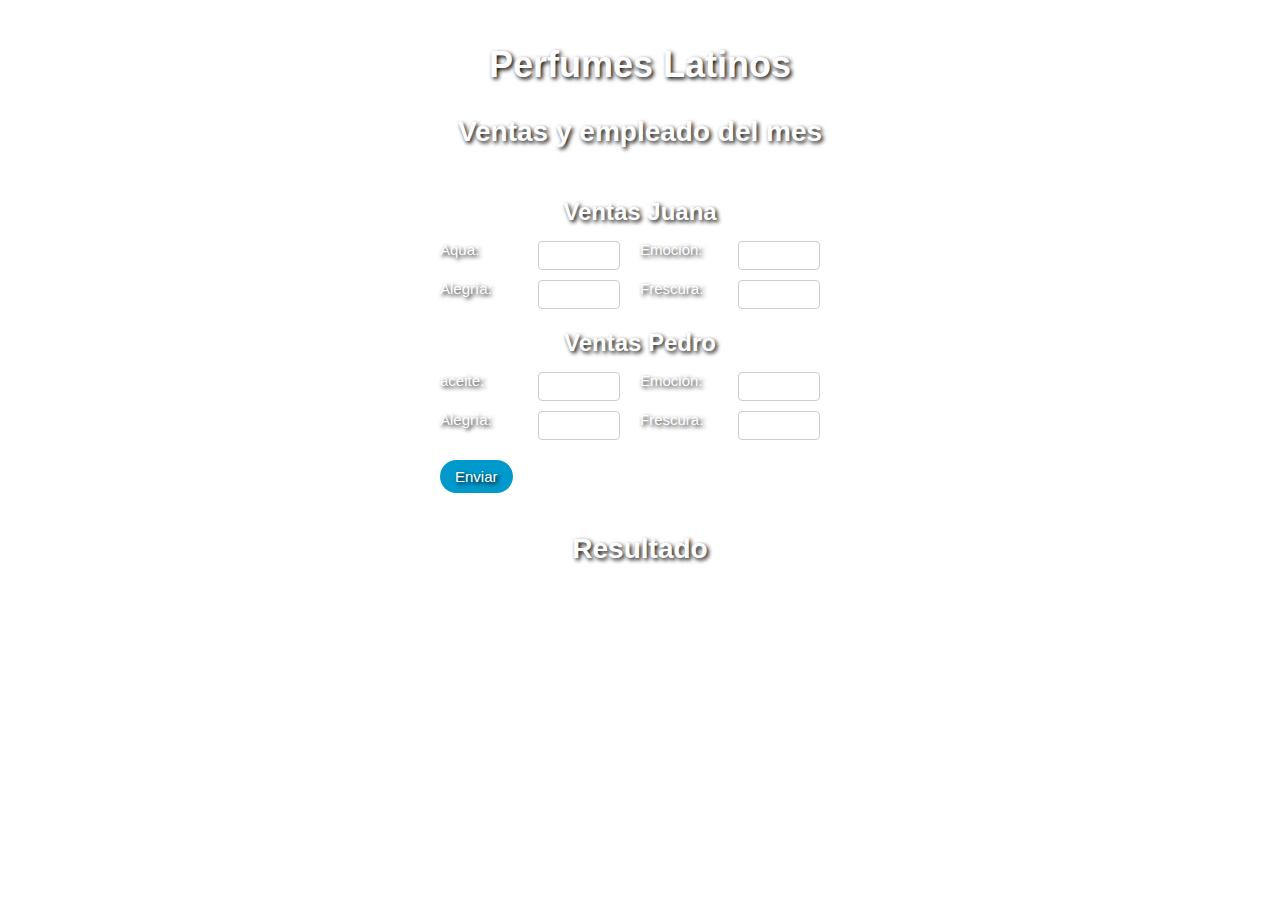
==== Ejercicio DOM/index.html @ cc8682cc "DOM terminado" ====
<!DOCTYPE html>
<html lang="en">
<head>
    <meta charset="UTF-8">
    <meta http-equiv="X-UA-Compatible" content="IE=edge">
    <meta name="viewport" content="width=device-width, initial-scale=1.0">
    <title>HTML+CSS+DOM</title>
    <link rel="stylesheet" href="style.css" /> 
</head>
<body>
    <h1>Perfumes Latinos</h1>
    <h2>Ventas y empleado del mes</h2>
    <form id="salesForm">
        <h3>Ventas Juana</h3>
        <div>
            <label for="juanaAqua">Aqua:</label>
            <input type="number" id="juanaAqua" name="juanaAqua">
            <label for="juanaEmocion">Emoción:</label>
            <input type="number" id="juanaEmocion" name="juanaEmocion">
        </div>
        <div>
            <label for="juanaAlegria">Alegría:</label>
            <input type="number" id="juanaAlegria" name="juanaAlegria">
            <label for="juanaFrescura">Frescura:</label>
            <input type="number" id="juanaFrescura" name="juanaFrescura">
        </div>
        
        <h3>Ventas Pedro</h3>
        <div>
            <label for="pedroAqua">aceite:</label>
            <input type="number" id="pedroAqua" name="pedroAqua">
            <label for="pedroEmocion">Emoción:</label>
            <input type="number" id="pedroEmocion" name="pedroEmocion">
        </div>
        <div>
            <label for="pedroAlegria">Alegría:</label>
            <input type="number" id="pedroAlegria" name="pedroAlegria">
            <label for="pedroFrescura">Frescura:</label>
            <input type="number" id="pedroFrescura" name="pedroFrescura">
        </div>
        <button type="submit" onclick="capturaVentas()" id="Ventasenviadas">Enviar</button>
      </form>
      
        <h2>Resultado</h2>
        <p id="total-venta-juana"></p>
        <p id="total-venta-pedro"></p>
        <p id="resultado"></p>
    

        <script src="script.js"></script>
</body>
</html>
---- Ejercicio DOM/style.css ----
body {
    font-family: Arial, sans-serif;
    margin: 0;
    padding: 10px;
    background-image: url('https://images.pexels.com/photos/286755/pexels-photo-286755.jpeg?auto=compress&cs=tinysrgb&w=1260&h=750&dpr=1'); 
    background-size: cover;
    background-attachment: fixed;
    background-repeat: no-repeat;
  }
  
  h1 {
    font-size: 36px;
    margin-bottom: 5px;
    color: #ffffff; 
    text-align: center;
    padding: 10px; 
    text-shadow: 2px 2px 4px #000; 
  }
  
  h2 {
    font-size: 28px;
    margin-top: 10px;
    margin-bottom: 5px;
    color: #ffffff; 
    text-align: center;
    padding: 10px;
    text-shadow: 2px 2px 4px #000; 
  }
  
  h3 {
    font-size: 24px;
    margin-top: 5px;
    margin-bottom: 5px;
    color: #ffffff; 
    text-align: center;
    text-shadow: 2px 2px 4px #000; 
    padding: 10px; 
  }
  
  form#salesForm {
    margin-bottom: 10px;
    max-width: 400px; 
    margin: 0 auto;
    padding: 20px;
    background-image: url('https://images.pexels.com/photos/12951503/pexels-photo-12951503.jpeg?auto=compress&cs=tinysrgb&w=1260&h=750&dpr=1'); 
    border-radius: 20px;
  }
  
  form#salesForm div {
    display: flex;
    justify-content: space-between;
    margin-bottom: 10px;
  }
  
  label {
    width: 120px;
    color: #ffffff; 
    text-shadow: 2px 2px 4px #000; 
    font-size: 15px;
  }
  
  input[type="number"] {
    width: 60px;
    padding: 6px 10px;
    border: 1px solid #ccc;
    border-radius: 4px;
    margin-right: 20px;
  }
  
  button#Ventasenviadas {
    margin-top: 10px;
    padding: 8px 15px;
    background-color: #0099cc;
    color: #ffffff; 
    border: none;
    border-radius: 20px;
    cursor: pointer;
    text-shadow: 2px 2px 4px #000; 
    font-size: 15px;
  }
  
  h2#resultados {
    margin-top: 10px;
    color: #ffffff; 
    text-align: center; 
    padding: 10px; 
    text-shadow: 2px 2px 4px #000; 
  }
  
  p {
    margin: 5px 0;
    color: #ffffff; 
    text-align: center;
    padding: 8px; 
    text-shadow: 2px 2px 4px #000; 
  }
  
  p#total-venta-juana, p#total-venta-pedro, p#resultado {
    font-weight: bold;
    font-size: 20px;
  }
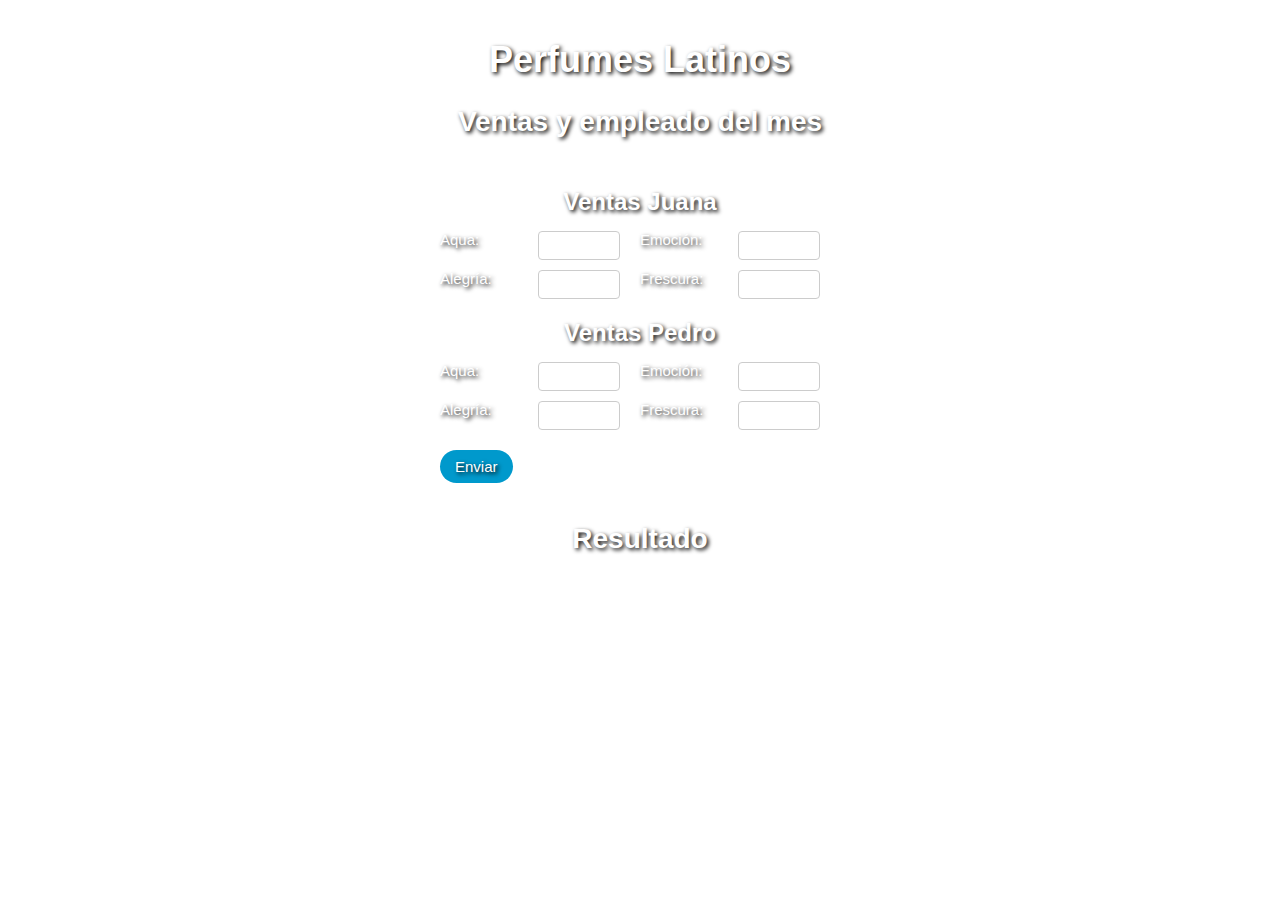
==== commit e0319905: "DOM finalizado" ====
--- a/Ejercicio DOM/index.html
+++ b/Ejercicio DOM/index.html
@@ -27,7 +27,7 @@
         
         <h3>Ventas Pedro</h3>
         <div>
-            <label for="pedroAqua">aceite:</label>
+            <label for="pedroAqua">Aqua:</label>
             <input type="number" id="pedroAqua" name="pedroAqua">
             <label for="pedroEmocion">Emoción:</label>
             <input type="number" id="pedroEmocion" name="pedroEmocion">
--- a/Ejercicio DOM/style.css
+++ b/Ejercicio DOM/style.css
@@ -14,7 +14,7 @@
     margin-bottom: 5px;
     color: #ffffff; 
     text-align: center;
-    padding: 10px; 
+    padding: 5px; 
     text-shadow: 2px 2px 4px #000; 
   }
   
